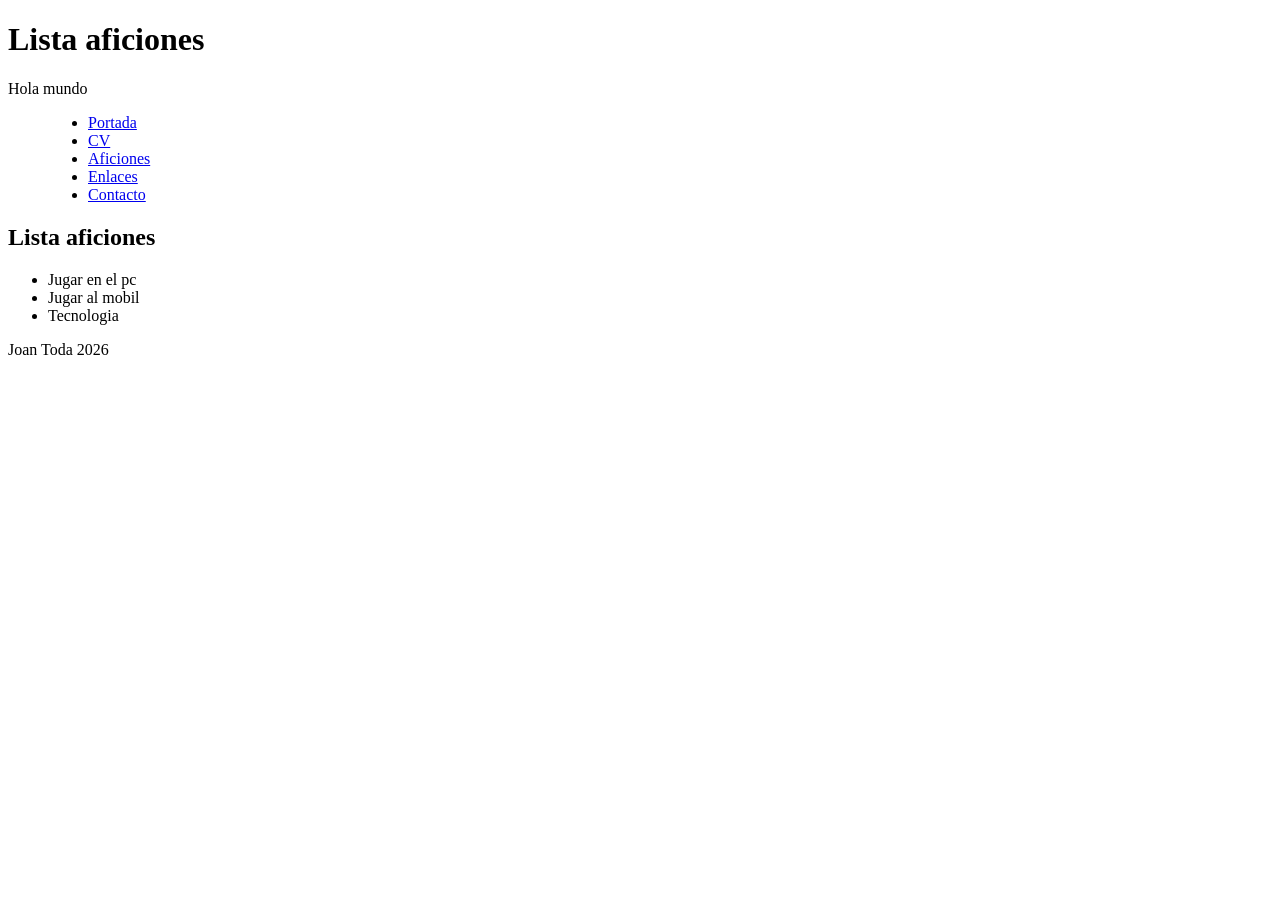
==== aficiones.html @ 54d75692 "Add files via upload" ====
<!DOCTYPE html>
<html>
<head>
<title> Lista aficiones </title>
</head>
<body>
<header> 
	<hgroup>
		<h1> Lista aficiones </h1>
		<p> Hola mundo </p>
		<menu>
			<ul>
				<li><a href="PáginaPersonal.html">Portada</a></li>
				<li><a href="curriculum.html">CV</a></li>
				<li><a href="aficiones.html">Aficiones</a></li>
				<li><a href="enlaces.html">Enlaces</a></li>
				<li><a href="contacto.html">Contacto</a></li>
			</ul>	
		</menu>
	</hgroup>
</header>

<main>

</main>

<h2> Lista aficiones </h2>
<ul>
	<li>Jugar en el pc</li>
	<li>Jugar al mobil</li>
	<li>Tecnologia</li>
</ul>

<footer>
	<p> Joan Toda 2026 </p>
</footer>



</body>
</html>
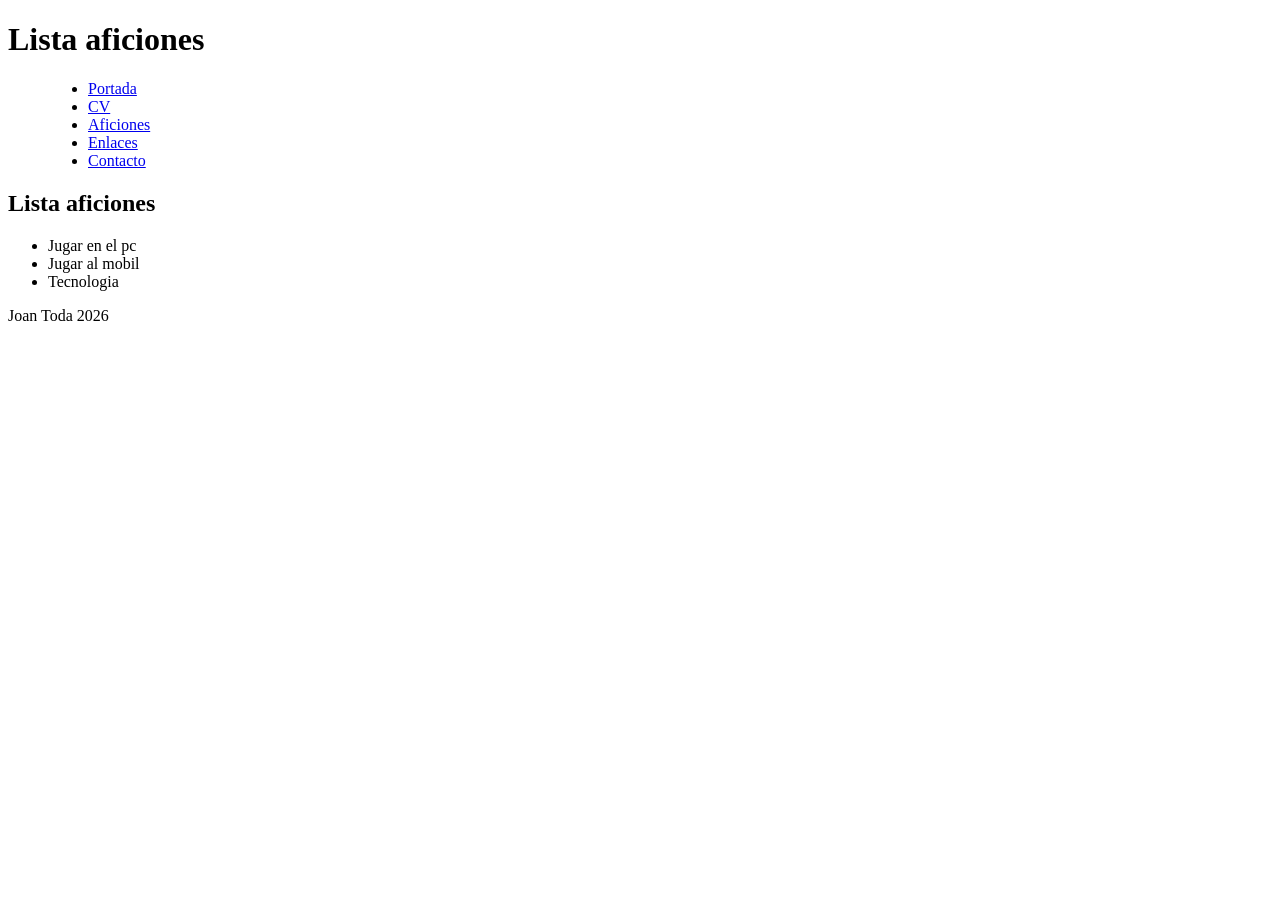
==== commit d490387b: "Add clicker page and update site navigation Add new clicker-extra.html page (interactive clicker wit" ====
--- a/aficiones.html
+++ b/aficiones.html
@@ -7,10 +7,9 @@
 <header> 
 	<hgroup>
 		<h1> Lista aficiones </h1>
-		<p> Hola mundo </p>
 		<menu>
 			<ul>
-				<li><a href="PáginaPersonal.html">Portada</a></li>
+				<li><a href="index.html">Portada</a></li>
 				<li><a href="curriculum.html">CV</a></li>
 				<li><a href="aficiones.html">Aficiones</a></li>
 				<li><a href="enlaces.html">Enlaces</a></li>
